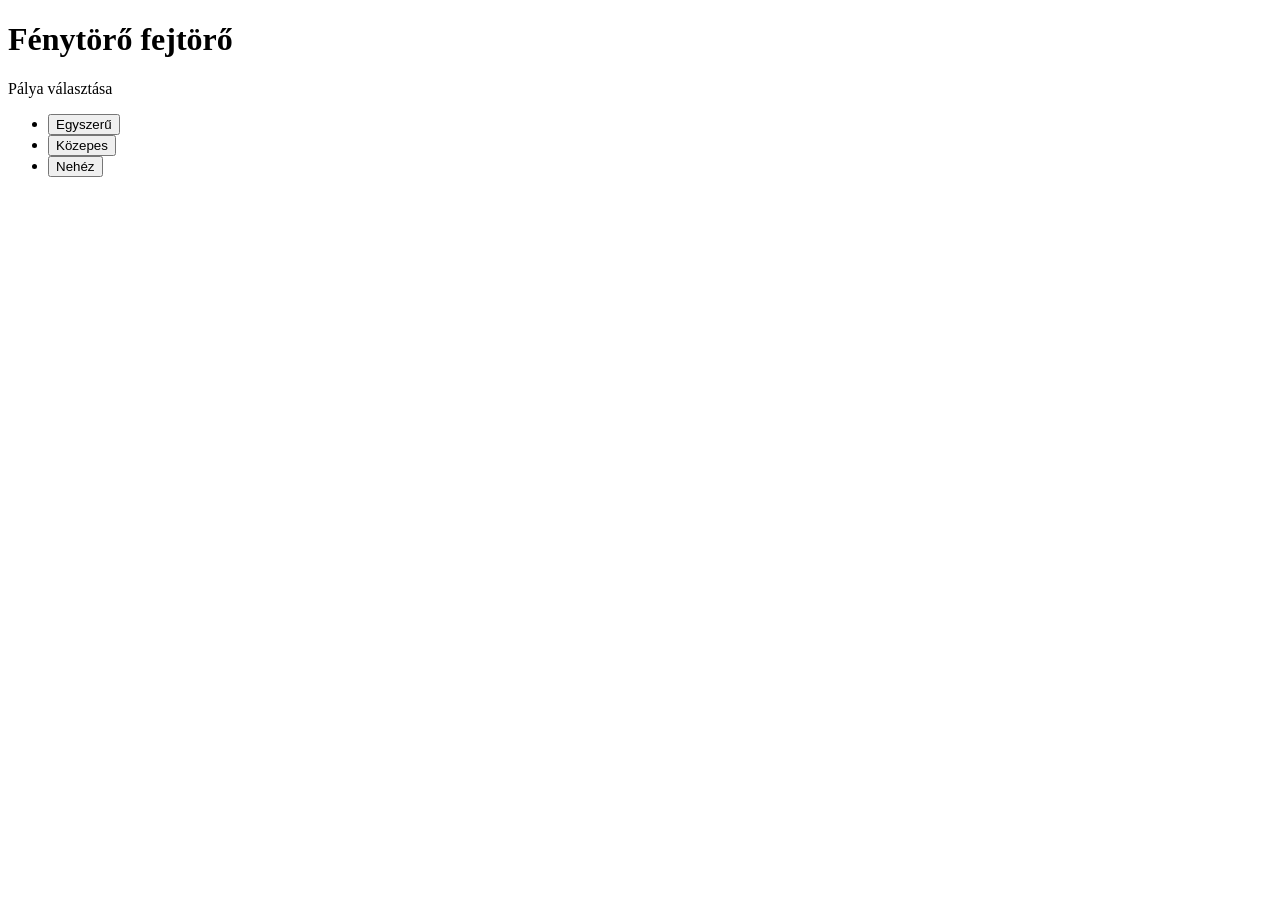
==== web2/bead2/demo/index.html @ 20981b5f "a demo hozzáadva és GameMap osztály létrehozva, valamint bejelentkezve a navbar" ====
<!DOCTYPE html>
<html lang="en">
<head>
    <meta charset="UTF-8">
    <title>LASERS LASERS LASERS WHOOOHHOOOOOOO</title>
    <meta name="viewport" content="width=device-width, initial-scale=1.0">
    <!--<link rel="stylesheet" href="http://bootswatch.com/superhero/bootstrap.min.css">-->
    <link rel="stylesheet" href="index.css">
</head>
<body>
    <main class="container noselect">
        <h1>Fénytörő fejtörő</h1>
        <div id="menu">
            Pálya választása
            <ul>
                <li><button id="lvl1btn">Egyszerű</button></li>
                <li><button id="lvl2btn">Közepes</button></li>
                <li><button id="lvl3btn">Nehéz</button></li>
            </ul>
        </div>
        <div id="game">
            <table> 
                <caption>Tábla</caption>
                <tbody id="gamefield"> </tbody>
            </table>
            <table id="sparetable"> 
                <caption>Hozzáadandó</caption>
                <tbody id="sparefield"> </tbody>
            </table>
            <table id="targetnumtable">
                <caption>Célok száma</caption>
                <tr>
                    <td id="targetnum"></td>
                </tr>
            </table>
            <svg width="450px" height="450px">
                <path id="laserpath" d="" stroke="red" stroke-width="3" fill="none">
            </svg>
            <div id="buttons">
                <button id="clearbutton">Lézerek törlése</button>
                <button id="evalbutton">Ellenőrzés</button>
                <span id="gamewontext"></span> <br /> <br />
                <button id="backbutton">Vissza a menübe</button>
            </div>
        </div>
    </main>
    
    <script src="scripts/unit.js"></script>
    <script src="scripts/gamemap.js"></script>
    <script src="scripts/script.js"></script>
</body>
</html>
---- web2/bead2/demo/index.css ----
table {
    display: inline;
    border-collapse: collapse;
}

td {
    border: 1px solid black;
    width: 90px;
    height: 90px;
}

img {
    height: 86px;
    width: 86px;
}

.mirror-class {
    position: relative;
}

.locked {
    /*border-radius: 50%;
    background-color: cornflowerblue;*/
    position: absolute;
    top: 0px;
    right: 0px;
}

.noselect {
  -webkit-touch-callout: none; /* iOS Safari */
    -webkit-user-select: none; /* Safari */
     -khtml-user-select: none; /* Konqueror HTML */
       -moz-user-select: none; /* Firefox */
        -ms-user-select: none; /* Internet Explorer/Edge */
            user-select: none; /* Non-prefixed version, currently
                                  supported by Chrome and Opera */
}

#game {
    display: none;
    width: 810px;
    margin-left: auto;
    margin-right: auto;
    position: relative;
}

svg {
    width: 450px;
    height: 450px;
    position: absolute;
    left: 0px;
    top: 19px;
    pointer-events: none;
}

#gametable {
    width: 450px;
    height: 450px;
}

#sparetable {
    position: absolute;
    top: 0px;
    left: 450px;
    margin-left: 90px;
    margin-right: 90px;
}

#targetnumtable {
    position: absolute;
    top: 0px;
    left: 720px;
}

#targetnum {
    font-size: 72px;
    color: red;
    text-align: center;
}

#buttons {
    position: absolute;
    top: 500px;
    left: 0px;
}
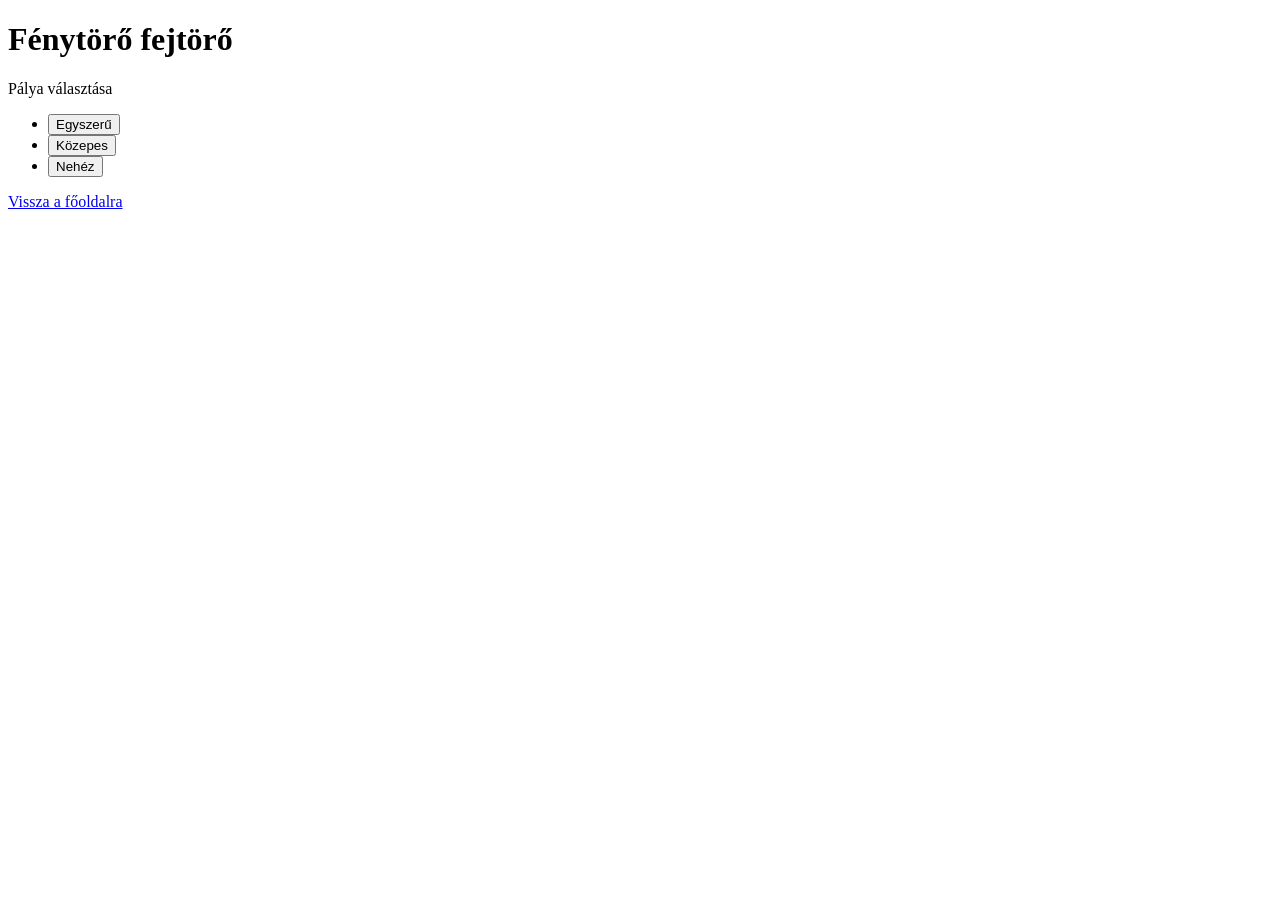
==== commit 4e0605df: "'vissza a főoldalra' gomb a demóhoz" ====
--- a/web2/bead2/demo/index.html
+++ b/web2/bead2/demo/index.html
@@ -17,6 +17,7 @@
                 <li><button id="lvl2btn">Közepes</button></li>
                 <li><button id="lvl3btn">Nehéz</button></li>
             </ul>
+            <a href="../index.php">Vissza a főoldalra</a>
         </div>
         <div id="game">
             <table> 
--- a/web2/bead2/demo/index.css
+++ b/web2/bead2/demo/index.css
@@ -1,10 +1,12 @@
 table {
     display: inline;
     border-collapse: collapse;
+    background-color: white;
 }
 
 td {
     border: 1px solid black;
+    background-color: white;
     width: 90px;
     height: 90px;
 }
@@ -42,6 +44,7 @@
     margin-left: auto;
     margin-right: auto;
     position: relative;
+    background-color: white;
 }
 
 svg {
